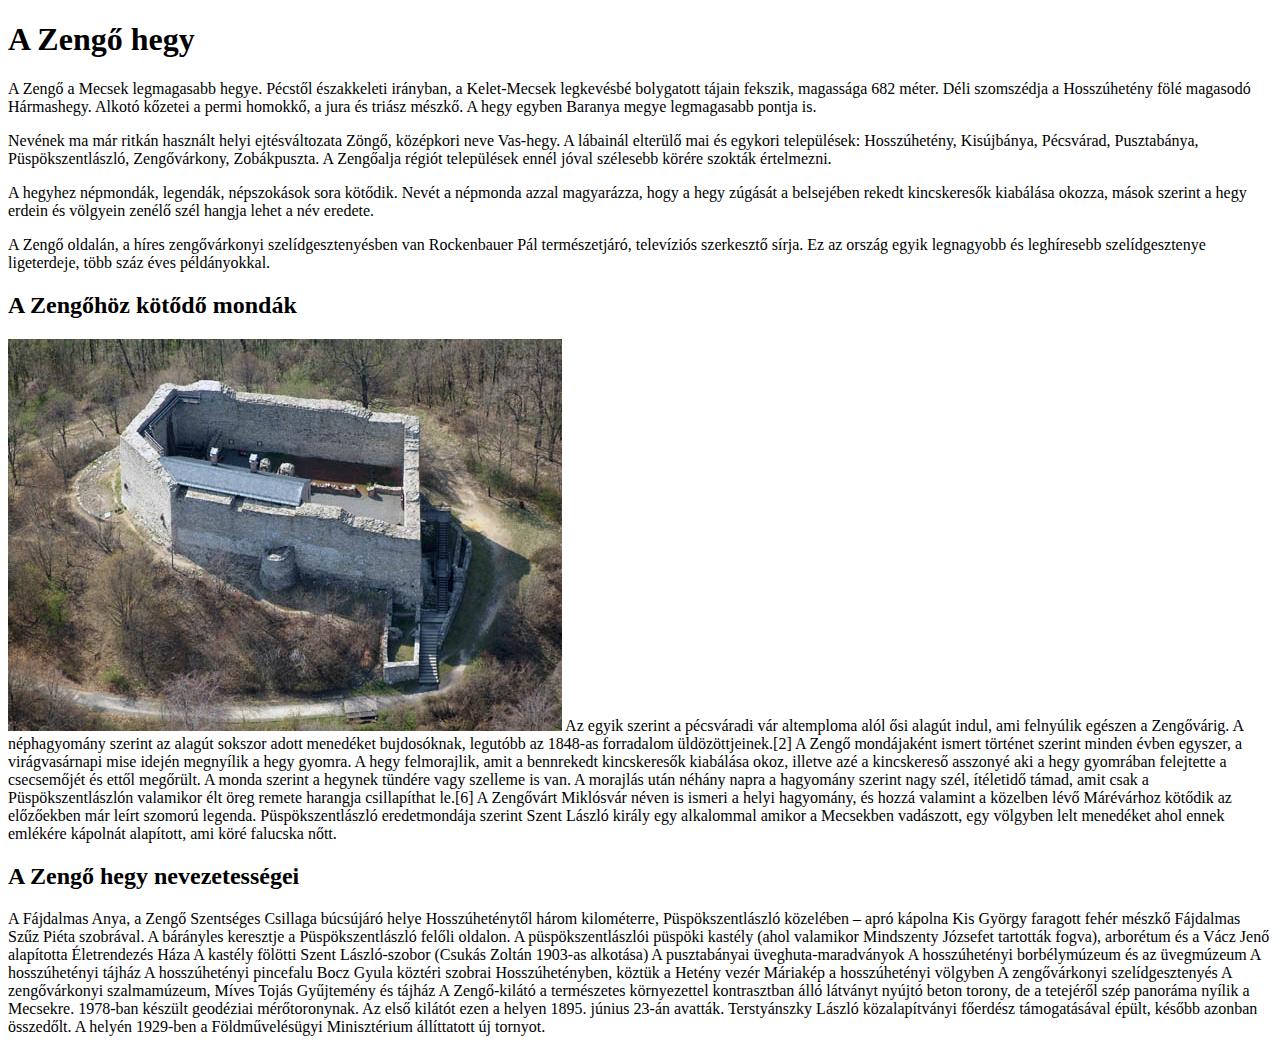
==== Zengő.html @ 4f0cd966 "Első kép felrakva" ====
<!DOCTYPE html>
<html>
<head>
	 <link rel="stylesheet" type="text/css" href="style.css">
	 <meta charset="UTF-8">
	 <title>Zengő</title>
	 <link rel="stylesheet" href="style.css">
</head>
<body>
    <div id="content" >
	<h1>A Zengő hegy</h1>
	<p>A Zengő a Mecsek legmagasabb hegye. Pécstől északkeleti irányban, a Kelet-Mecsek legkevésbé bolygatott tájain fekszik, magassága 682 méter. Déli szomszédja a Hosszúhetény fölé magasodó Hármashegy. Alkotó kőzetei a permi homokkő, a jura és triász mészkő. A hegy egyben Baranya megye legmagasabb pontja is.</p>

	<p>Nevének ma már ritkán használt helyi ejtésváltozata Zöngő, középkori neve Vas-hegy. A lábainál elterülő mai és egykori települések: Hosszúhetény, Kisújbánya, Pécsvárad, Pusztabánya, Püspökszentlászló, Zengővárkony, Zobákpuszta. A Zengőalja régiót települések ennél jóval szélesebb körére szokták értelmezni.</p>

	<p>A hegyhez népmondák, legendák, népszokások sora kötődik. Nevét a népmonda azzal magyarázza, hogy a hegy zúgását a belsejében rekedt kincskeresők kiabálása okozza, mások szerint a hegy erdein és völgyein zenélő szél hangja lehet a név eredete.</p>

	<p>A Zengő oldalán, a híres zengővárkonyi szelídgesztenyésben van Rockenbauer Pál természetjáró, televíziós szerkesztő sírja. Ez az ország egyik legnagyobb és leghíresebb szelídgesztenye ligeterdeje, több száz éves példányokkal. </p>
	<h2>A Zengőhöz kötődő mondák</h2><img src="marevar.jpg" alt="Máré vára" id="imagerleft">
	Az egyik szerint a pécsváradi vár altemploma alól ősi alagút indul, ami felnyúlik egészen a Zengővárig. A néphagyomány szerint az alagút sokszor adott menedéket bujdosóknak, legutóbb az 1848-as forradalom üldözöttjeinek.[2]

A Zengő mondájaként ismert történet szerint minden évben egyszer, a virágvasárnapi mise idején megnyílik a hegy gyomra. A hegy felmorajlik, amit a bennrekedt kincskeresők kiabálása okoz, illetve azé a kincskereső asszonyé aki a hegy gyomrában felejtette a csecsemőjét és ettől megőrült. A monda szerint a hegynek tündére vagy szelleme is van. A morajlás után néhány napra a hagyomány szerint nagy szél, ítéletidő támad, amit csak a Püspökszentlászlón valamikor élt öreg remete harangja csillapíthat le.[6]

A Zengővárt Miklósvár néven is ismeri a helyi hagyomány, és hozzá valamint a közelben lévő Márévárhoz kötődik az előzőekben már leírt szomorú legenda.

Püspökszentlászló eredetmondája szerint Szent László király egy alkalommal amikor a Mecsekben vadászott, egy völgyben lelt menedéket ahol ennek emlékére kápolnát alapított, ami köré falucska nőtt. 
	<h2>A Zengő hegy nevezetességei</h2>
	A Fájdalmas Anya, a Zengő Szentséges Csillaga búcsújáró helye Hosszúheténytől három kilométerre, Püspökszentlászló közelében – apró kápolna Kis György faragott fehér mészkő Fájdalmas Szűz Piéta szobrával.
A bárányles keresztje a Püspökszentlászló felőli oldalon.
A püspökszentlászlói püspöki kastély (ahol valamikor Mindszenty Józsefet tartották fogva), arborétum és a Vácz Jenő alapította Életrendezés Háza
A kastély fölötti Szent László-szobor (Csukás Zoltán 1903-as alkotása)
A pusztabányai üveghuta-maradványok
A hosszúhetényi borbélymúzeum és az üvegmúzeum
A hosszúhetényi tájház
A hosszúhetényi pincefalu
Bocz Gyula köztéri szobrai Hosszúhetényben, köztük a Hetény vezér
Máriakép a hosszúhetényi völgyben
A zengővárkonyi szelídgesztenyés
A zengővárkonyi szalmamúzeum, Míves Tojás Gyűjtemény és tájház
A Zengő-kilátó a természetes környezettel kontrasztban álló látványt nyújtó beton torony, de a tetejéről szép panoráma nyílik a Mecsekre. 1978-ban készült geodéziai mérőtoronynak. Az első kilátót ezen a helyen 1895. június 23-án avatták. Terstyánszky László közalapítványi főerdész támogatásával épült, később azonban összedőlt. A helyén 1929-ben a Földművelésügyi Minisztérium állíttatott új tornyot.
    </div>
</body>
</html>
---- style.css ----
#content{
	
}
#imageright{
	
}
#imageleft{
	
}
.kepszoveg{
	
}
---- style.css ----
#content{
	
}
#imageright{
	
}
#imageleft{
	
}
.kepszoveg{
	
}
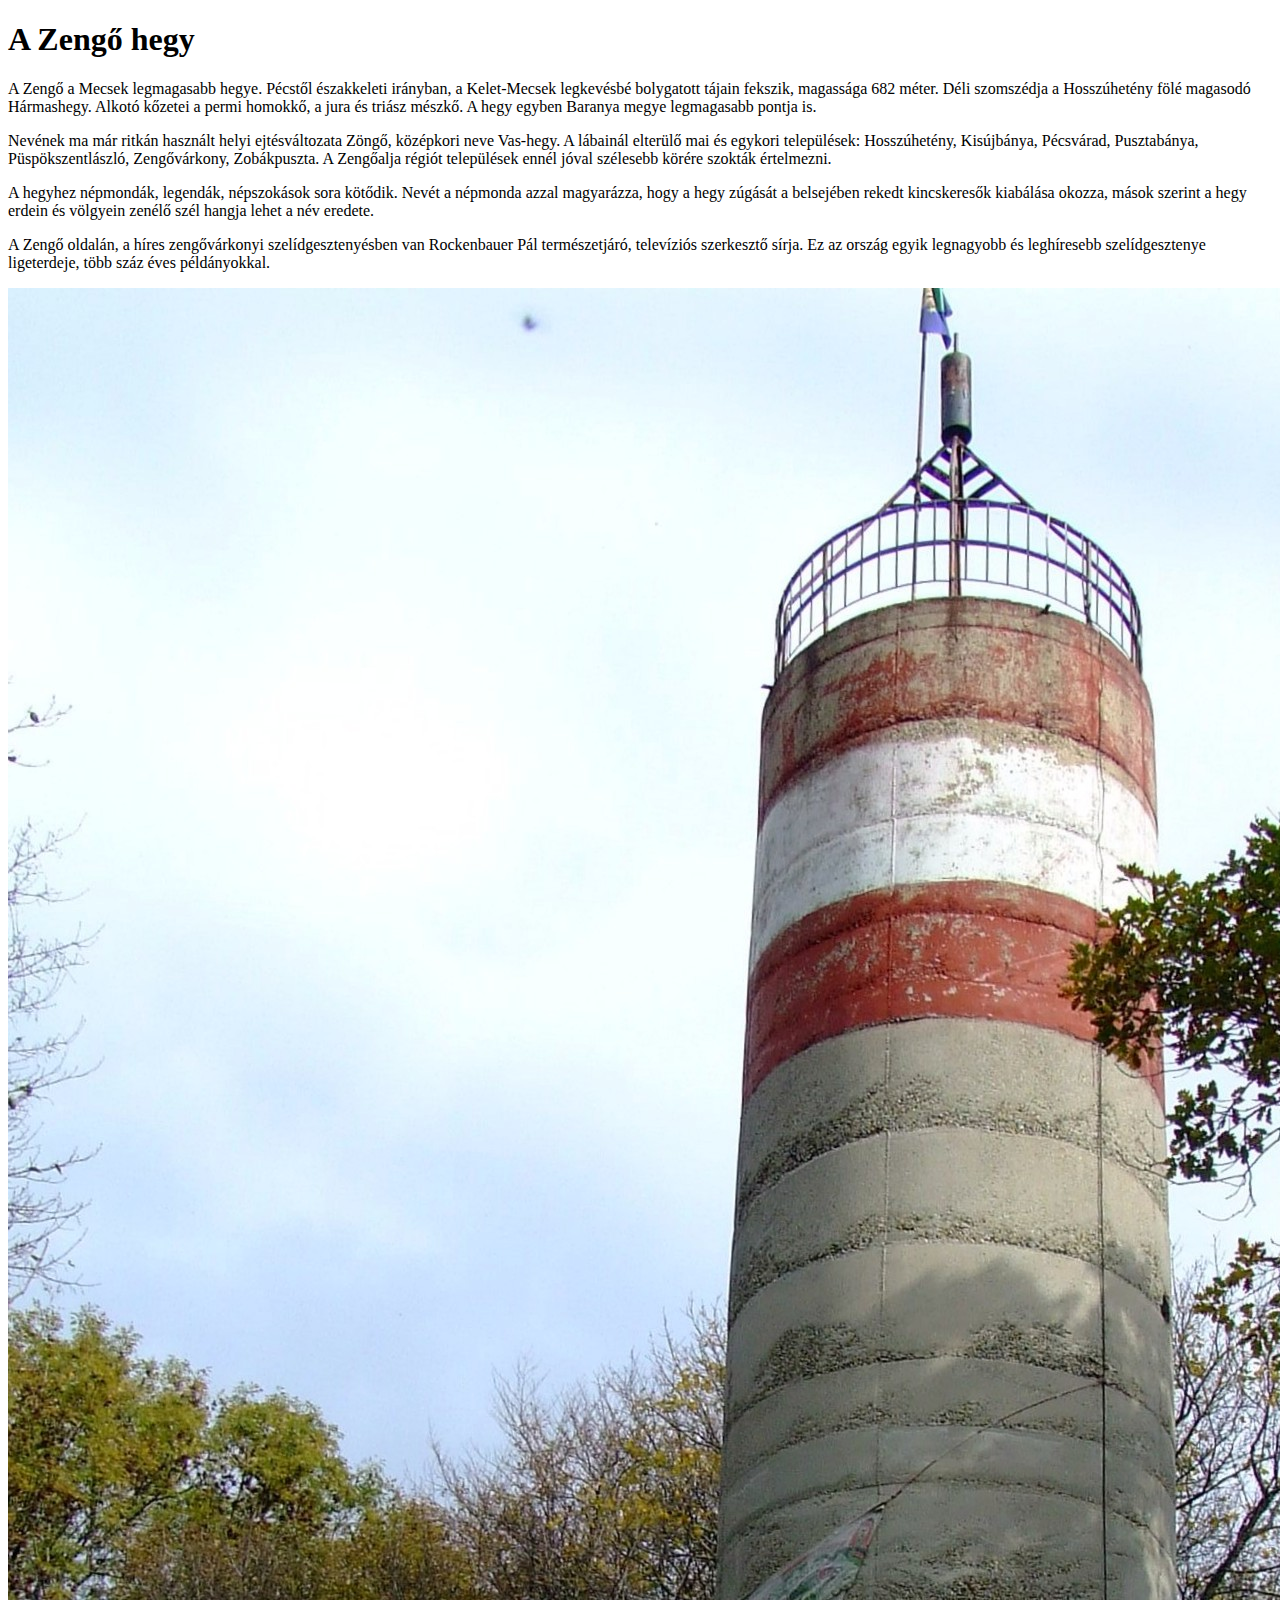
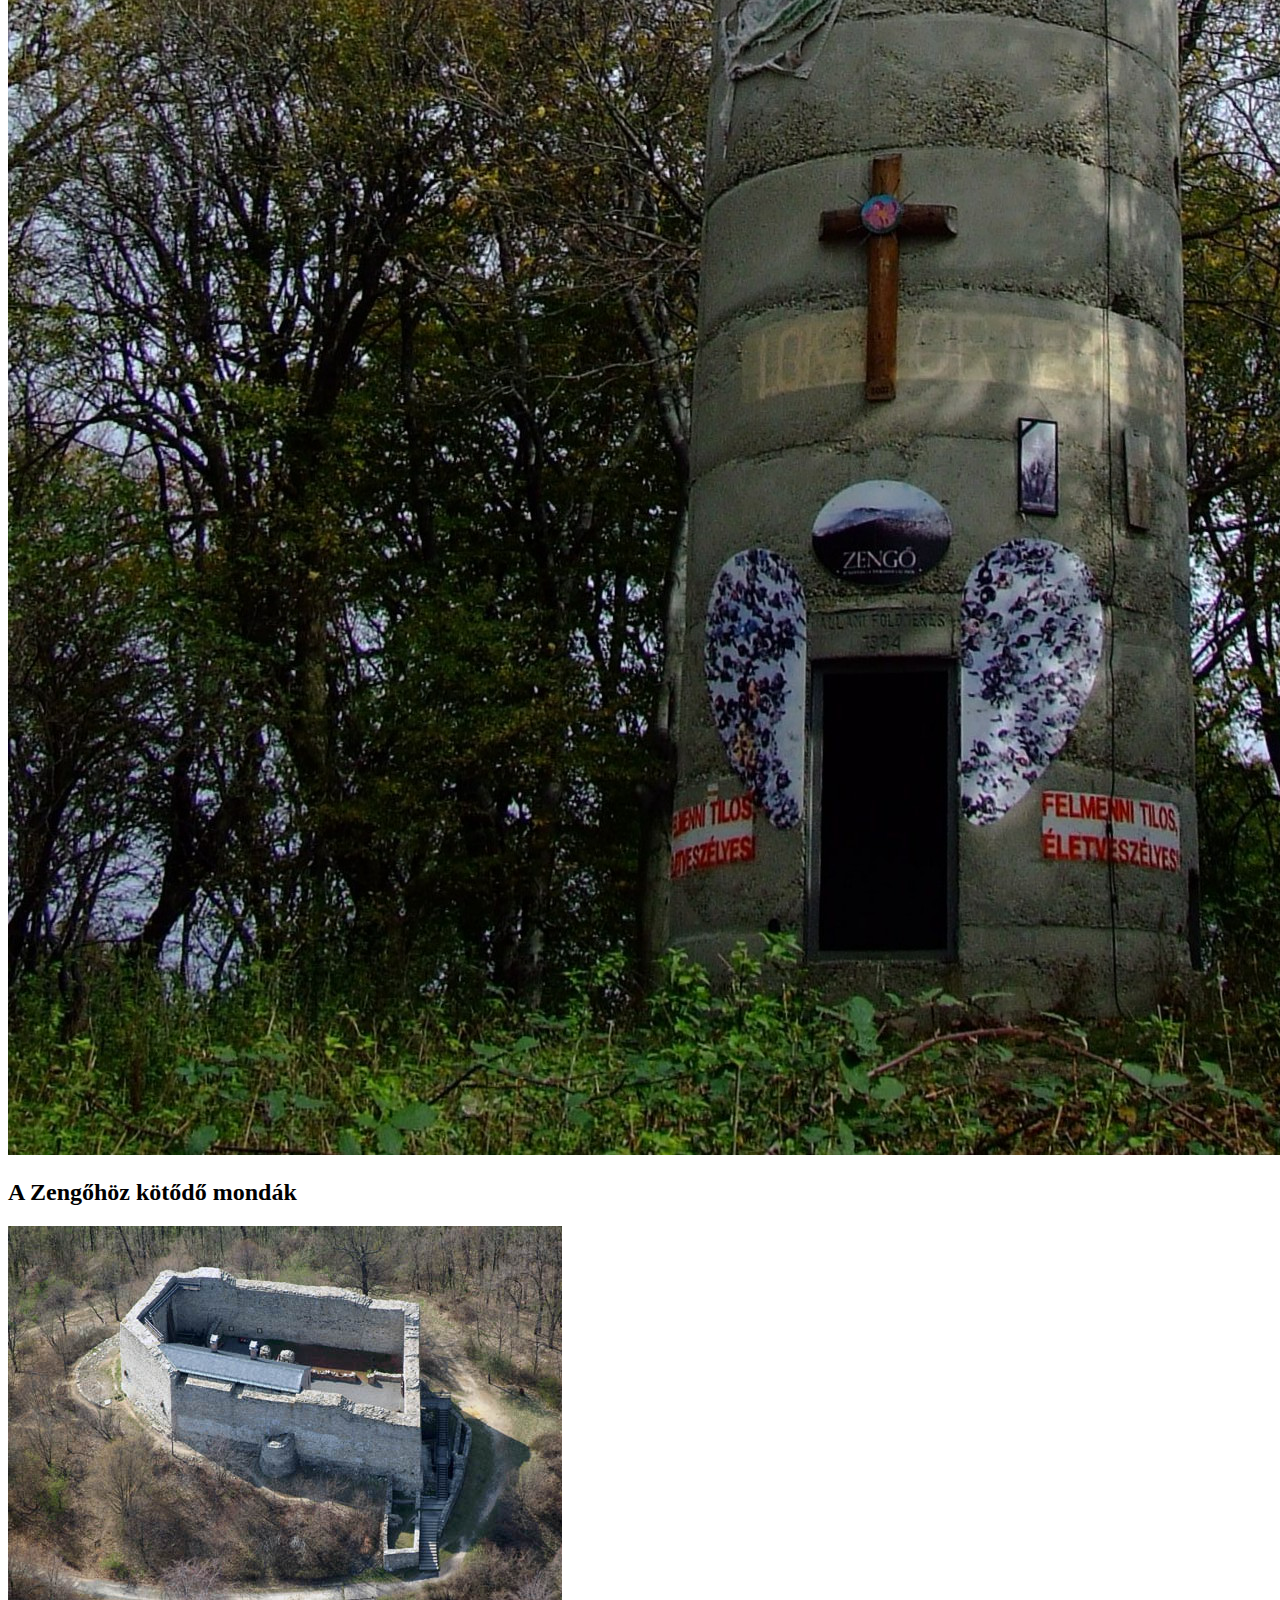
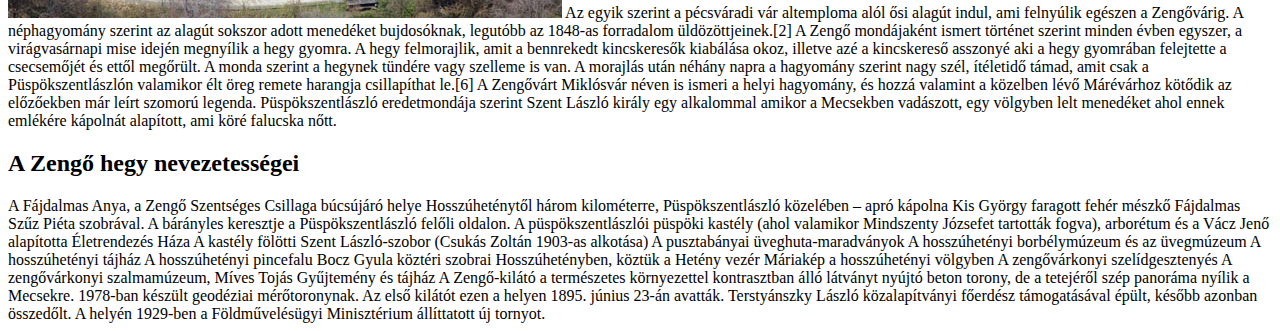
==== commit 536eddfe: "Második kép kész csak még formázav nincsenek" ====
--- a/Zengő.html
+++ b/Zengő.html
@@ -16,7 +16,8 @@
 	<p>A hegyhez népmondák, legendák, népszokások sora kötődik. Nevét a népmonda azzal magyarázza, hogy a hegy zúgását a belsejében rekedt kincskeresők kiabálása okozza, mások szerint a hegy erdein és völgyein zenélő szél hangja lehet a név eredete.</p>
 
 	<p>A Zengő oldalán, a híres zengővárkonyi szelídgesztenyésben van Rockenbauer Pál természetjáró, televíziós szerkesztő sírja. Ez az ország egyik legnagyobb és leghíresebb szelídgesztenye ligeterdeje, több száz éves példányokkal. </p>
-	<h2>A Zengőhöz kötődő mondák</h2><img src="marevar.jpg" alt="Máré vára" id="imagerleft">
+	<img src="zengokilato.jpg" alt="Kilátő a Zengőn" title="Kilátő a Zengőn" id="imageright">
+	<h2>A Zengőhöz kötődő mondák</h2><img src="marevar.jpg" alt="Máré vára" title="Máté vára" id="imageleft">
 	Az egyik szerint a pécsváradi vár altemploma alól ősi alagút indul, ami felnyúlik egészen a Zengővárig. A néphagyomány szerint az alagút sokszor adott menedéket bujdosóknak, legutóbb az 1848-as forradalom üldözöttjeinek.[2]
 
 A Zengő mondájaként ismert történet szerint minden évben egyszer, a virágvasárnapi mise idején megnyílik a hegy gyomra. A hegy felmorajlik, amit a bennrekedt kincskeresők kiabálása okoz, illetve azé a kincskereső asszonyé aki a hegy gyomrában felejtette a csecsemőjét és ettől megőrült. A monda szerint a hegynek tündére vagy szelleme is van. A morajlás után néhány napra a hagyomány szerint nagy szél, ítéletidő támad, amit csak a Püspökszentlászlón valamikor élt öreg remete harangja csillapíthat le.[6]
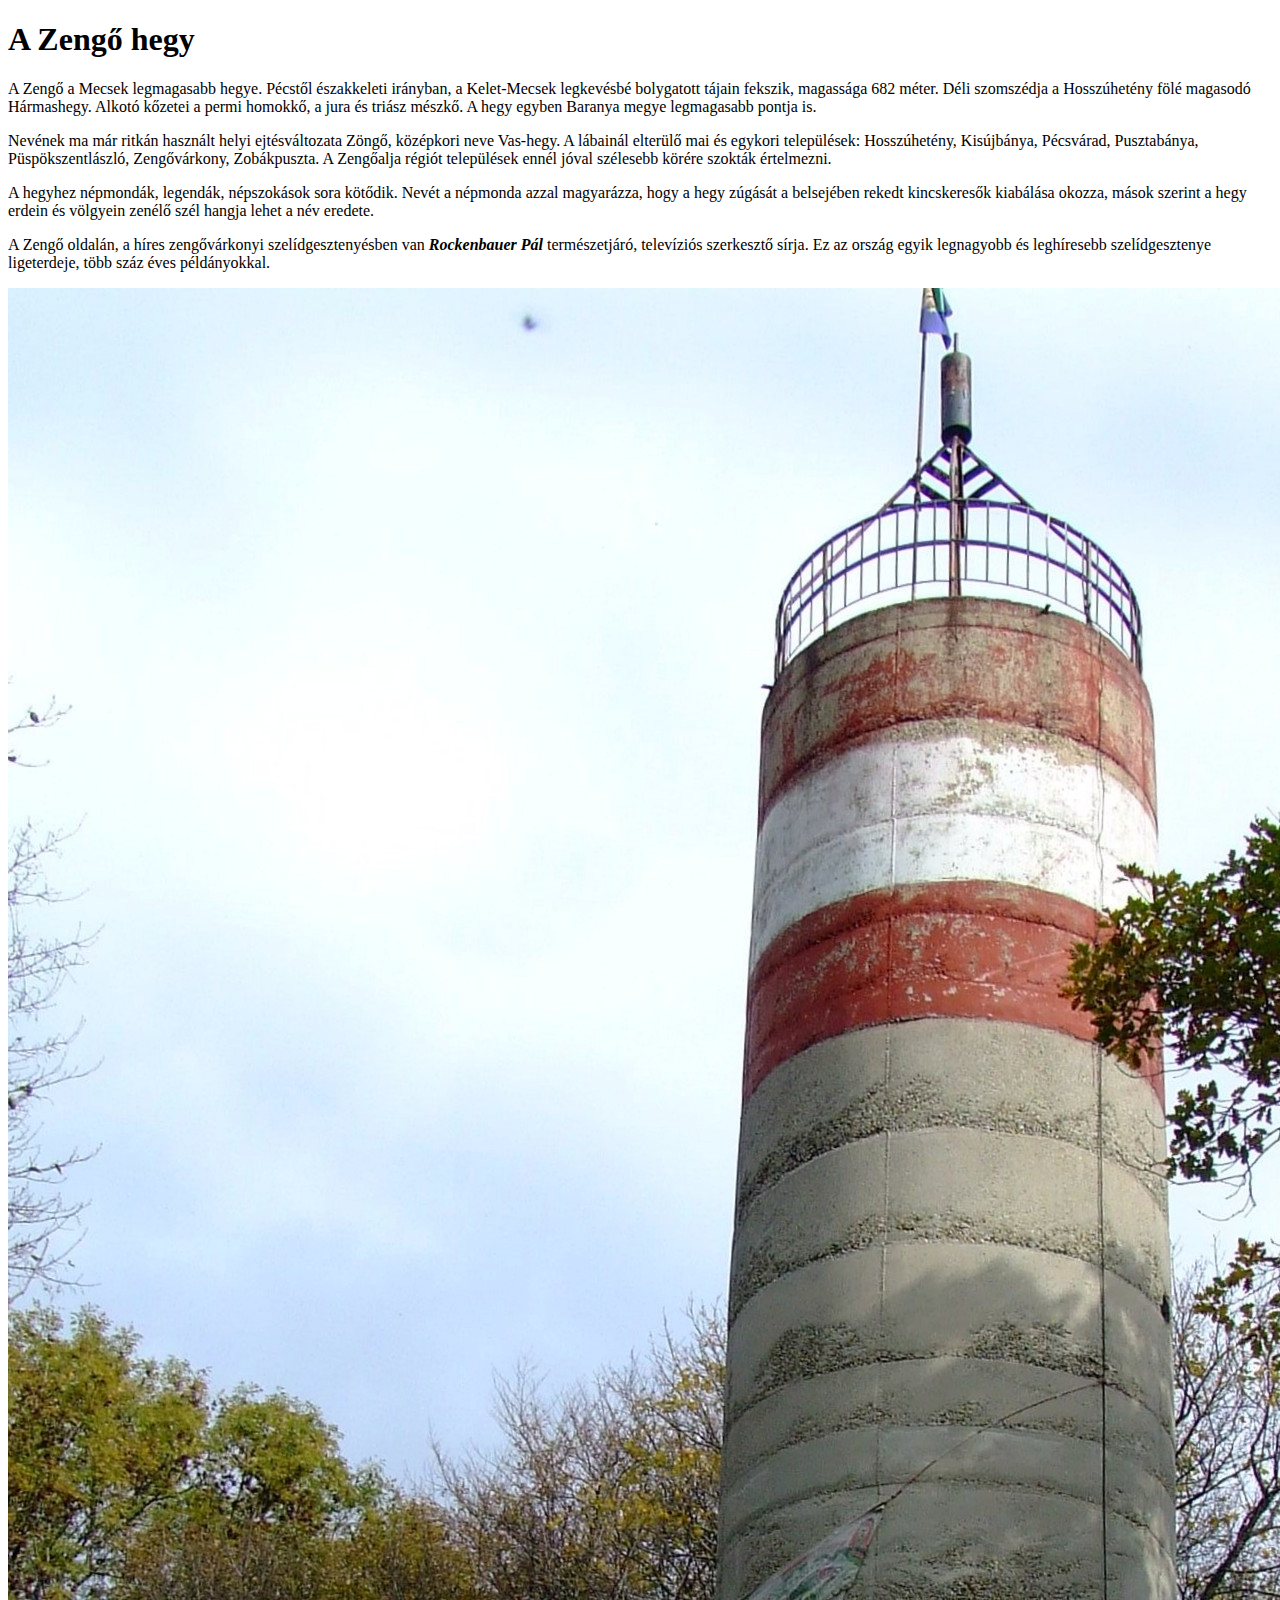
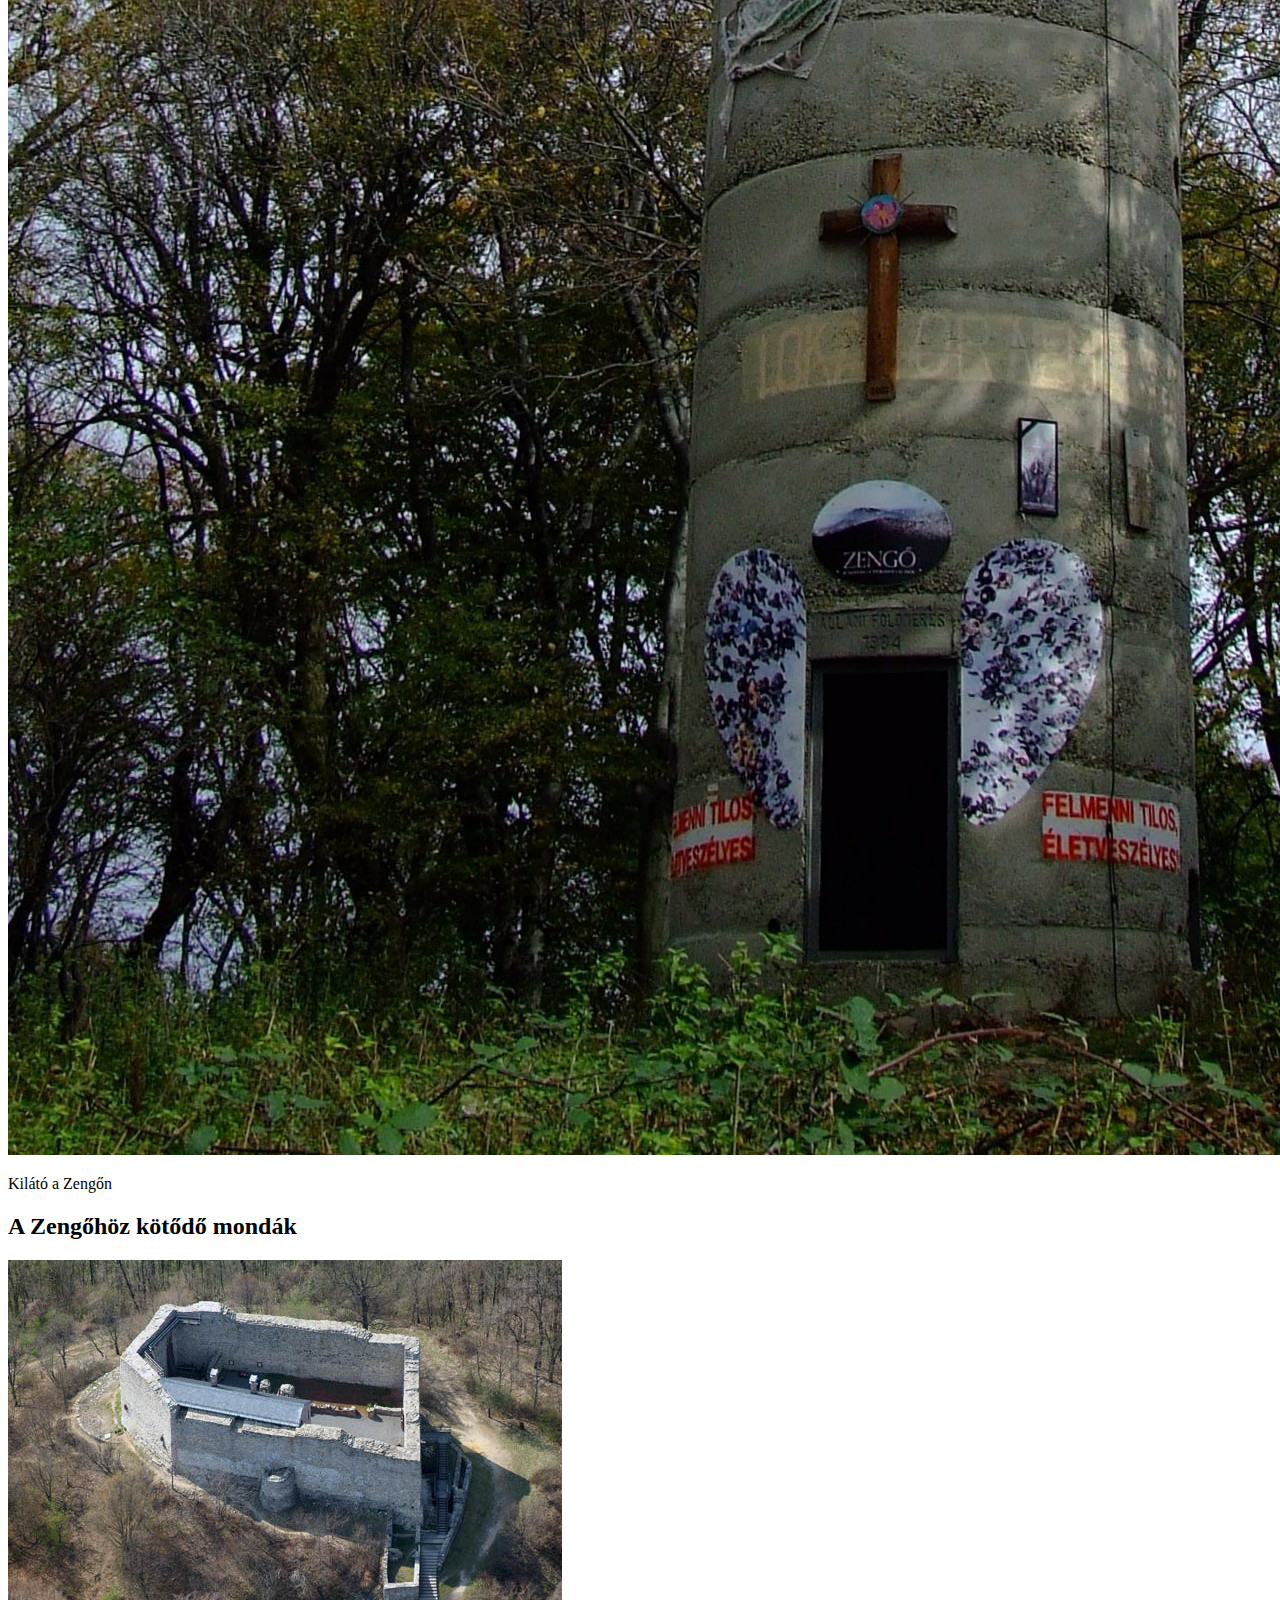
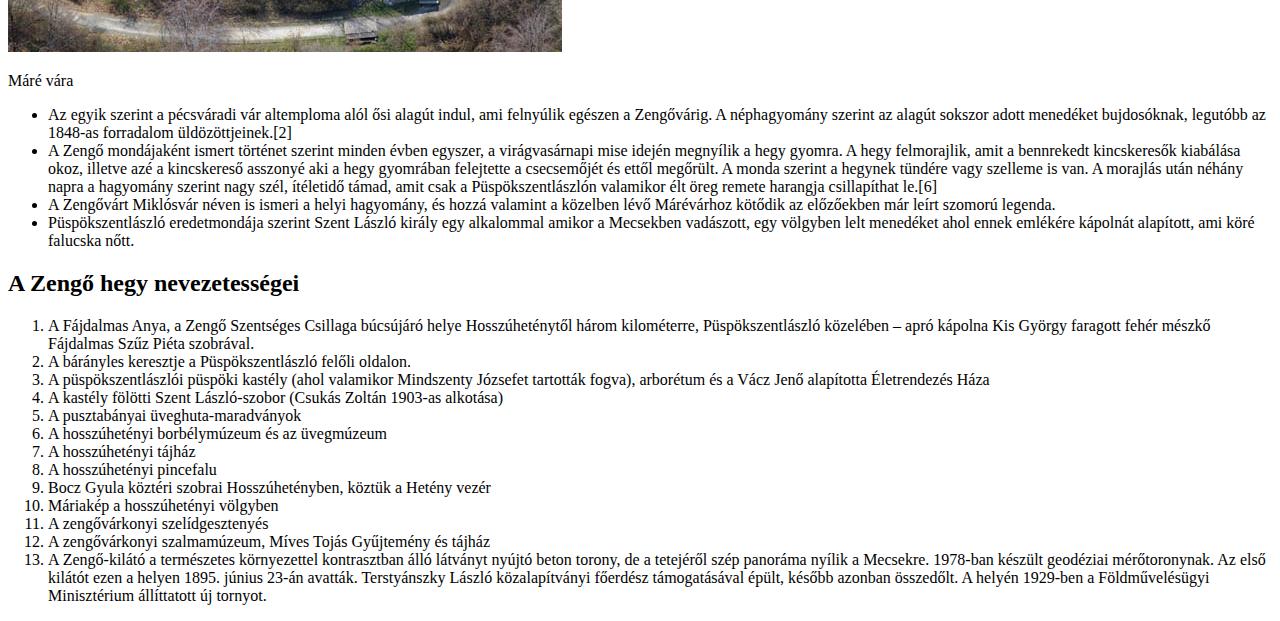
==== commit fdd097f1: "A felsorolások megvannak" ====
--- a/Zengő.html
+++ b/Zengő.html
@@ -15,30 +15,35 @@
 
 	<p>A hegyhez népmondák, legendák, népszokások sora kötődik. Nevét a népmonda azzal magyarázza, hogy a hegy zúgását a belsejében rekedt kincskeresők kiabálása okozza, mások szerint a hegy erdein és völgyein zenélő szél hangja lehet a név eredete.</p>
 
-	<p>A Zengő oldalán, a híres zengővárkonyi szelídgesztenyésben van Rockenbauer Pál természetjáró, televíziós szerkesztő sírja. Ez az ország egyik legnagyobb és leghíresebb szelídgesztenye ligeterdeje, több száz éves példányokkal. </p>
-	<img src="zengokilato.jpg" alt="Kilátő a Zengőn" title="Kilátő a Zengőn" id="imageright">
-	<h2>A Zengőhöz kötődő mondák</h2><img src="marevar.jpg" alt="Máré vára" title="Máté vára" id="imageleft">
-	Az egyik szerint a pécsváradi vár altemploma alól ősi alagút indul, ami felnyúlik egészen a Zengővárig. A néphagyomány szerint az alagút sokszor adott menedéket bujdosóknak, legutóbb az 1848-as forradalom üldözöttjeinek.[2]
-
-A Zengő mondájaként ismert történet szerint minden évben egyszer, a virágvasárnapi mise idején megnyílik a hegy gyomra. A hegy felmorajlik, amit a bennrekedt kincskeresők kiabálása okoz, illetve azé a kincskereső asszonyé aki a hegy gyomrában felejtette a csecsemőjét és ettől megőrült. A monda szerint a hegynek tündére vagy szelleme is van. A morajlás után néhány napra a hagyomány szerint nagy szél, ítéletidő támad, amit csak a Püspökszentlászlón valamikor élt öreg remete harangja csillapíthat le.[6]
-
-A Zengővárt Miklósvár néven is ismeri a helyi hagyomány, és hozzá valamint a közelben lévő Márévárhoz kötődik az előzőekben már leírt szomorú legenda.
-
-Püspökszentlászló eredetmondája szerint Szent László király egy alkalommal amikor a Mecsekben vadászott, egy völgyben lelt menedéket ahol ennek emlékére kápolnát alapított, ami köré falucska nőtt. 
+	<p>A Zengő oldalán, a híres zengővárkonyi szelídgesztenyésben van <b><i>Rockenbauer Pál</i></b> természetjáró, televíziós szerkesztő sírja. Ez az ország egyik legnagyobb és leghíresebb szelídgesztenye ligeterdeje, több száz éves példányokkal. </p>
+	<img src="zengokilato.jpg" alt="Kilátő a Zengőn" title="Kilátő a Zengőn" id="imageright"><p class="kepszoveg">Kilátó a Zengőn</p>
+	<h2>A Zengőhöz kötődő mondák</h2>
+	<img src="marevar.jpg" alt="Máré vára" title="Máté vára" id="imageleft"  ><p class="kepszoveg">Máré vára</p>
+	<ul>
+		<li>Az egyik szerint a pécsváradi vár altemploma alól ősi alagút indul, ami felnyúlik egészen a Zengővárig. A néphagyomány szerint az alagút sokszor adott menedéket bujdosóknak, legutóbb az 1848-as forradalom üldözöttjeinek.[2]</li>
+		
+		<li>A Zengő mondájaként ismert történet szerint minden évben egyszer, a virágvasárnapi mise idején megnyílik a hegy gyomra. A hegy felmorajlik, amit a bennrekedt kincskeresők kiabálása okoz, illetve azé a kincskereső asszonyé aki a hegy gyomrában felejtette a csecsemőjét és ettől megőrült. A monda szerint a hegynek tündére vagy szelleme is van. A morajlás után néhány napra a hagyomány szerint nagy szél, ítéletidő támad, amit csak a Püspökszentlászlón valamikor élt öreg remete harangja csillapíthat le.[6]</li>
+		
+		<li>A Zengővárt Miklósvár néven is ismeri a helyi hagyomány, és hozzá valamint a közelben lévő Márévárhoz kötődik az előzőekben már leírt szomorú legenda.</li>
+		
+		<li>Püspökszentlászló eredetmondája szerint Szent László király egy alkalommal amikor a Mecsekben vadászott, egy völgyben lelt menedéket ahol ennek emlékére kápolnát alapított, ami köré falucska nőtt.</li>
+	</ul>
 	<h2>A Zengő hegy nevezetességei</h2>
-	A Fájdalmas Anya, a Zengő Szentséges Csillaga búcsújáró helye Hosszúheténytől három kilométerre, Püspökszentlászló közelében – apró kápolna Kis György faragott fehér mészkő Fájdalmas Szűz Piéta szobrával.
-A bárányles keresztje a Püspökszentlászló felőli oldalon.
-A püspökszentlászlói püspöki kastély (ahol valamikor Mindszenty Józsefet tartották fogva), arborétum és a Vácz Jenő alapította Életrendezés Háza
-A kastély fölötti Szent László-szobor (Csukás Zoltán 1903-as alkotása)
-A pusztabányai üveghuta-maradványok
-A hosszúhetényi borbélymúzeum és az üvegmúzeum
-A hosszúhetényi tájház
-A hosszúhetényi pincefalu
-Bocz Gyula köztéri szobrai Hosszúhetényben, köztük a Hetény vezér
-Máriakép a hosszúhetényi völgyben
-A zengővárkonyi szelídgesztenyés
-A zengővárkonyi szalmamúzeum, Míves Tojás Gyűjtemény és tájház
-A Zengő-kilátó a természetes környezettel kontrasztban álló látványt nyújtó beton torony, de a tetejéről szép panoráma nyílik a Mecsekre. 1978-ban készült geodéziai mérőtoronynak. Az első kilátót ezen a helyen 1895. június 23-án avatták. Terstyánszky László közalapítványi főerdész támogatásával épült, később azonban összedőlt. A helyén 1929-ben a Földművelésügyi Minisztérium állíttatott új tornyot.
+	<ol>
+		<li>A Fájdalmas Anya, a Zengő Szentséges Csillaga búcsújáró helye Hosszúheténytől három kilométerre, Püspökszentlászló közelében – apró kápolna Kis György faragott fehér mészkő Fájdalmas Szűz Piéta szobrával.</li>
+		<li>A bárányles keresztje a Püspökszentlászló felőli oldalon.</li>
+		<li>A püspökszentlászlói püspöki kastély (ahol valamikor Mindszenty Józsefet tartották fogva), arborétum és a Vácz Jenő alapította Életrendezés Háza</li>
+		<li>A kastély fölötti Szent László-szobor (Csukás Zoltán 1903-as alkotása)</li>
+		<li>A pusztabányai üveghuta-maradványok</li>
+		<li>A hosszúhetényi borbélymúzeum és az üvegmúzeum</li>
+		<li>A hosszúhetényi tájház</li>
+		<li>A hosszúhetényi pincefalu</li>
+		<li>Bocz Gyula köztéri szobrai Hosszúhetényben, köztük a Hetény vezér</li>
+		<li>Máriakép a hosszúhetényi völgyben</li>
+		<li>A zengővárkonyi szelídgesztenyés</li>
+		<li>A zengővárkonyi szalmamúzeum, Míves Tojás Gyűjtemény és tájház</li>
+		<li>A Zengő-kilátó a természetes környezettel kontrasztban álló látványt nyújtó beton torony, de a tetejéről szép panoráma nyílik a Mecsekre. 1978-ban készült geodéziai mérőtoronynak. Az első kilátót ezen a helyen 1895. június 23-án avatták. Terstyánszky László közalapítványi főerdész támogatásával épült, később azonban összedőlt. A helyén 1929-ben a Földművelésügyi Minisztérium állíttatott új tornyot.</li>
+	</ol>
     </div>
 </body>
 </html>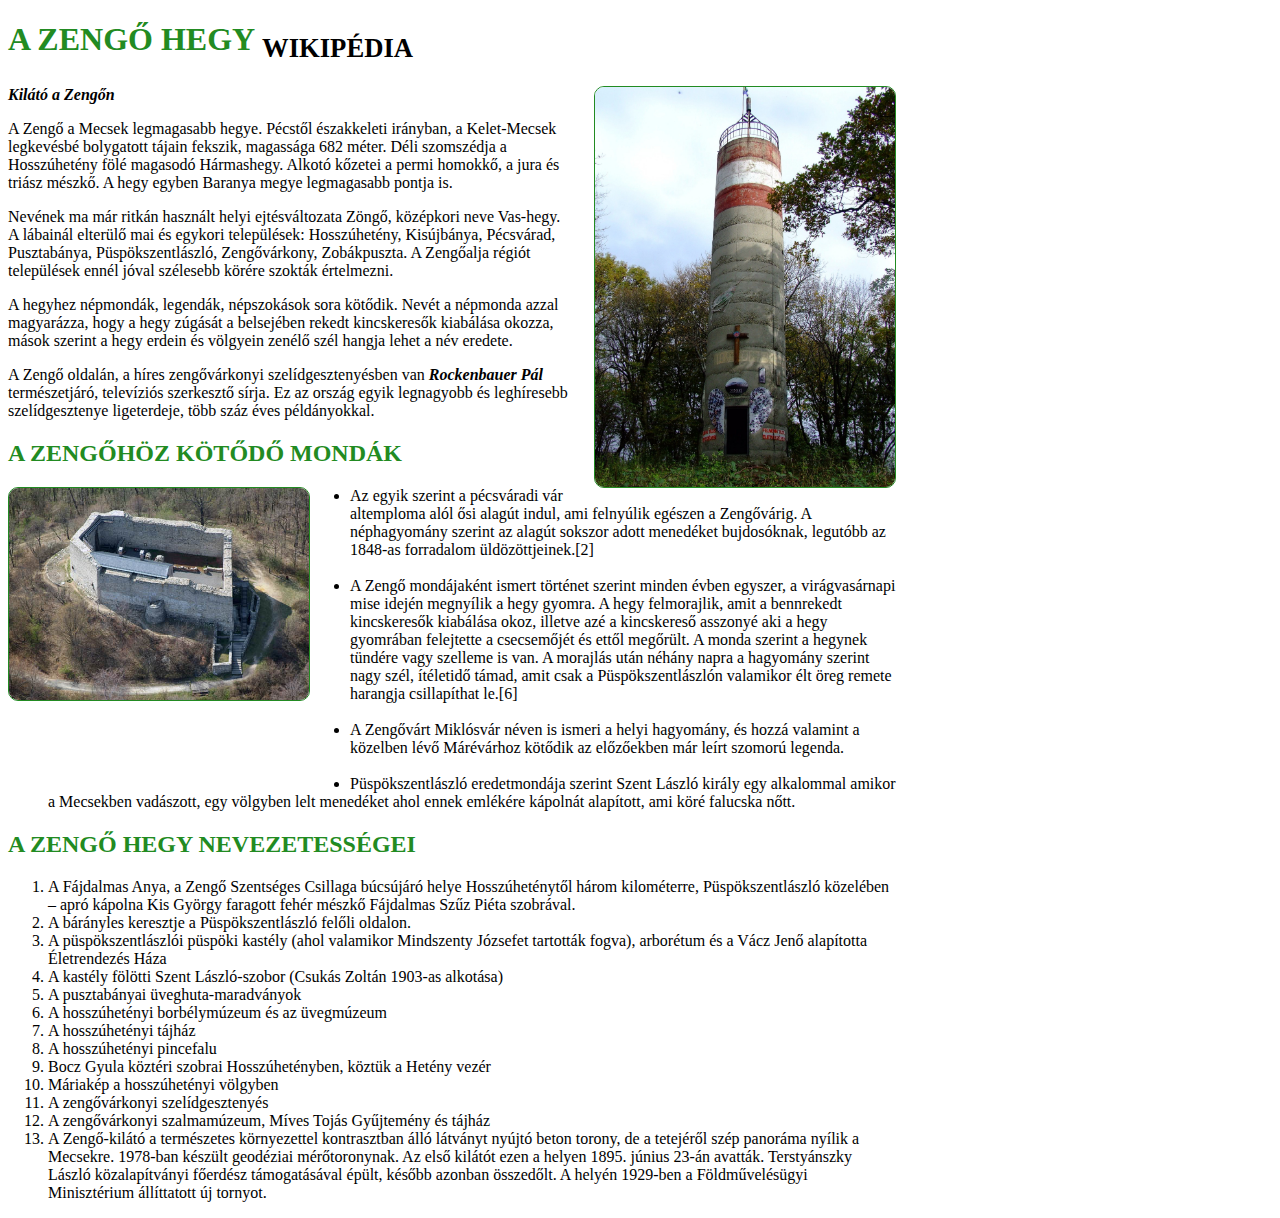
==== commit 76772249: "A stílusok kész vannak már csak képszöveg van" ====
--- a/Zengő.html
+++ b/Zengő.html
@@ -8,7 +8,8 @@
 </head>
 <body>
     <div id="content" >
-	<h1>A Zengő hegy</h1>
+	<h1>A Zengő hegy <sub><a href="https://hu.wikipedia.org/wiki/Zeng%C5%91_(hegy)" target="_blank">Wikipédia</a></sub></h1>
+	<img src="zengokilato.jpg" alt="Kilátő a Zengőn" title="Kilátő a Zengőn" id="imageright"><div class="kepszoveg">Kilátó a Zengőn </div>
 	<p>A Zengő a Mecsek legmagasabb hegye. Pécstől északkeleti irányban, a Kelet-Mecsek legkevésbé bolygatott tájain fekszik, magassága 682 méter. Déli szomszédja a Hosszúhetény fölé magasodó Hármashegy. Alkotó kőzetei a permi homokkő, a jura és triász mészkő. A hegy egyben Baranya megye legmagasabb pontja is.</p>
 
 	<p>Nevének ma már ritkán használt helyi ejtésváltozata Zöngő, középkori neve Vas-hegy. A lábainál elterülő mai és egykori települések: Hosszúhetény, Kisújbánya, Pécsvárad, Pusztabánya, Püspökszentlászló, Zengővárkony, Zobákpuszta. A Zengőalja régiót települések ennél jóval szélesebb körére szokták értelmezni.</p>
@@ -16,16 +17,16 @@
 	<p>A hegyhez népmondák, legendák, népszokások sora kötődik. Nevét a népmonda azzal magyarázza, hogy a hegy zúgását a belsejében rekedt kincskeresők kiabálása okozza, mások szerint a hegy erdein és völgyein zenélő szél hangja lehet a név eredete.</p>
 
 	<p>A Zengő oldalán, a híres zengővárkonyi szelídgesztenyésben van <b><i>Rockenbauer Pál</i></b> természetjáró, televíziós szerkesztő sírja. Ez az ország egyik legnagyobb és leghíresebb szelídgesztenye ligeterdeje, több száz éves példányokkal. </p>
-	<img src="zengokilato.jpg" alt="Kilátő a Zengőn" title="Kilátő a Zengőn" id="imageright"><p class="kepszoveg">Kilátó a Zengőn</p>
+	
 	<h2>A Zengőhöz kötődő mondák</h2>
-	<img src="marevar.jpg" alt="Máré vára" title="Máté vára" id="imageleft"  ><p class="kepszoveg">Máré vára</p>
+	<img src="marevar.jpg" alt="Máré vára" title="Máté vára" id="imageleft">
 	<ul>
 		<li>Az egyik szerint a pécsváradi vár altemploma alól ősi alagút indul, ami felnyúlik egészen a Zengővárig. A néphagyomány szerint az alagút sokszor adott menedéket bujdosóknak, legutóbb az 1848-as forradalom üldözöttjeinek.[2]</li>
-		
+		<br>
 		<li>A Zengő mondájaként ismert történet szerint minden évben egyszer, a virágvasárnapi mise idején megnyílik a hegy gyomra. A hegy felmorajlik, amit a bennrekedt kincskeresők kiabálása okoz, illetve azé a kincskereső asszonyé aki a hegy gyomrában felejtette a csecsemőjét és ettől megőrült. A monda szerint a hegynek tündére vagy szelleme is van. A morajlás után néhány napra a hagyomány szerint nagy szél, ítéletidő támad, amit csak a Püspökszentlászlón valamikor élt öreg remete harangja csillapíthat le.[6]</li>
-		
+		<br>
 		<li>A Zengővárt Miklósvár néven is ismeri a helyi hagyomány, és hozzá valamint a közelben lévő Márévárhoz kötődik az előzőekben már leírt szomorú legenda.</li>
-		
+		<br>
 		<li>Püspökszentlászló eredetmondája szerint Szent László király egy alkalommal amikor a Mecsekben vadászott, egy völgyben lelt menedéket ahol ennek emlékére kápolnát alapított, ami köré falucska nőtt.</li>
 	</ul>
 	<h2>A Zengő hegy nevezetességei</h2>
--- a/style.css
+++ b/style.css
@@ -1,12 +1,34 @@
 #content{
-	
+	width: 888px;
 }
 #imageright{
-	
+	margin-left: 20px;
+    float: right;
+    width: 300px;
+    height: 400px;
+    border-radius: 10px;
+    border: 1px solid forestgreen;
+}
+h1,h2{
+    color: forestgreen;
+    text-transform:uppercase;
 }
 #imageleft{
-	
+	margin-right: 40px;
+    margin-bottom: 80px;
+    border-radius: 10px;
+    border: 1px solid forestgreen;
+    float:left;
+    width: 300px;
 }
 .kepszoveg{
-	
+	font-weight: bold;
+    font-style: italic;
+}
+a{
+    color: black;
+    text-decoration: none;
+}
+a:hover{
+    color: red;
 }--- a/style.css
+++ b/style.css
@@ -1,12 +1,34 @@
 #content{
-	
+	width: 888px;
 }
 #imageright{
-	
+	margin-left: 20px;
+    float: right;
+    width: 300px;
+    height: 400px;
+    border-radius: 10px;
+    border: 1px solid forestgreen;
+}
+h1,h2{
+    color: forestgreen;
+    text-transform:uppercase;
 }
 #imageleft{
-	
+	margin-right: 40px;
+    margin-bottom: 80px;
+    border-radius: 10px;
+    border: 1px solid forestgreen;
+    float:left;
+    width: 300px;
 }
 .kepszoveg{
-	
+	font-weight: bold;
+    font-style: italic;
+}
+a{
+    color: black;
+    text-decoration: none;
+}
+a:hover{
+    color: red;
 }